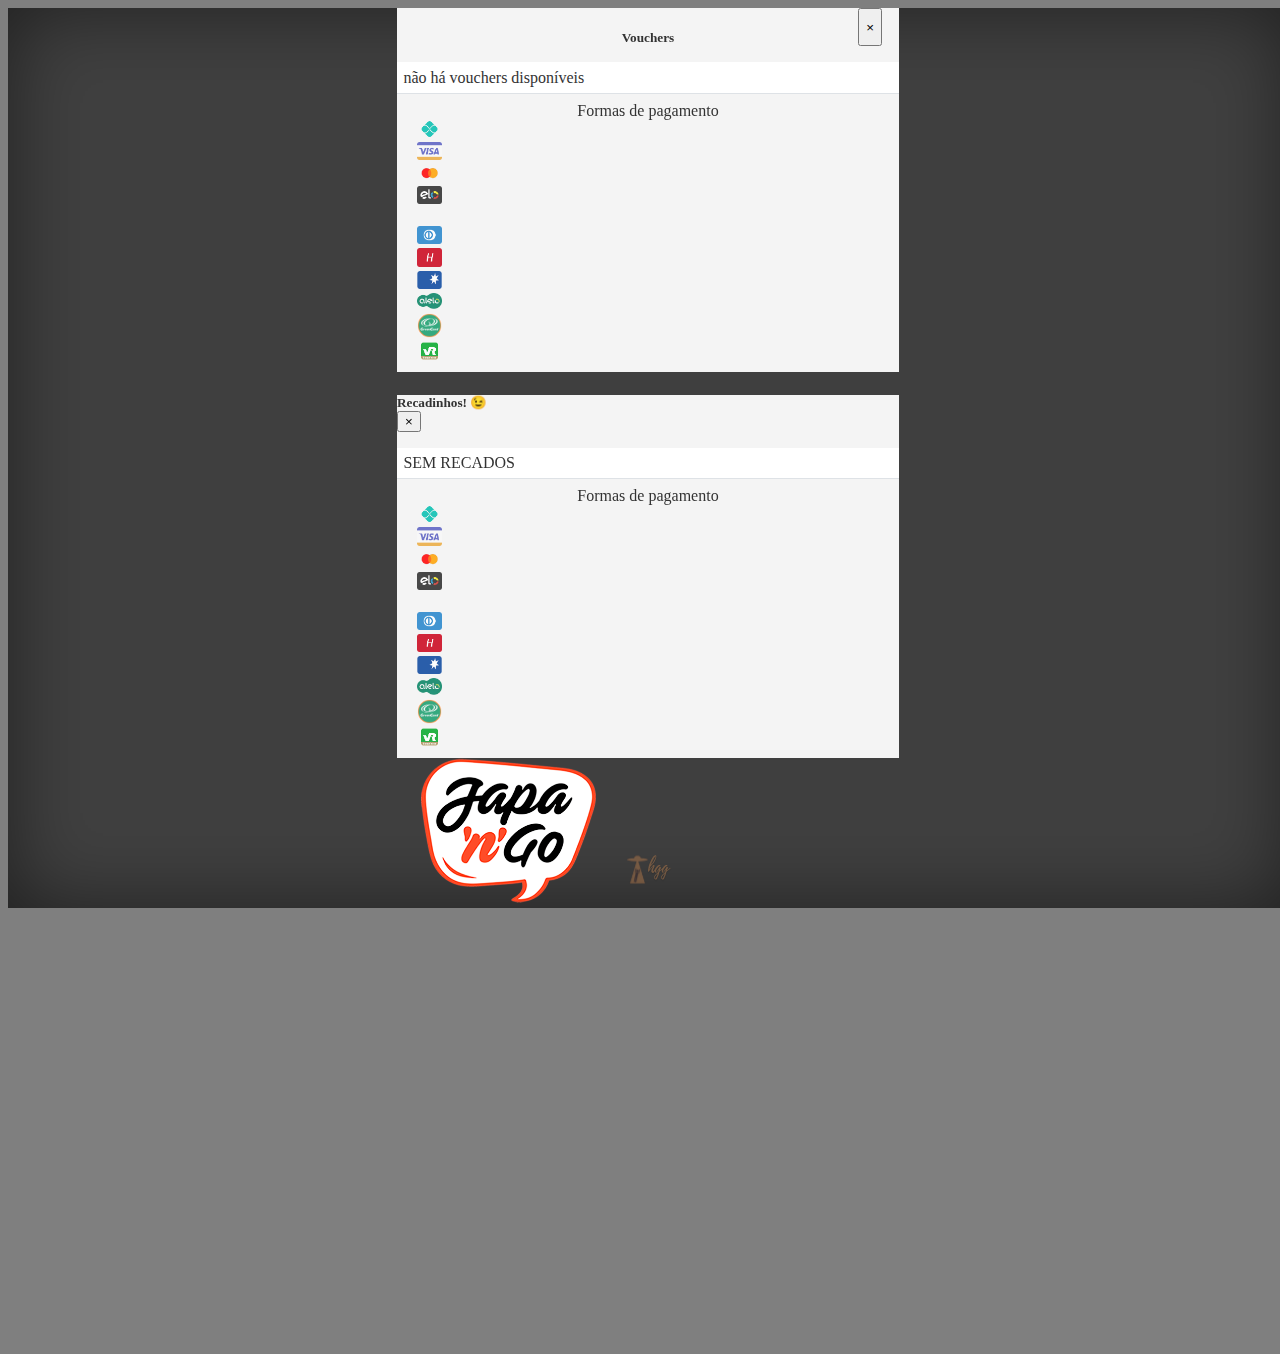
==== index.html @ ccc7361f "volta da folga semanal" ====
<!DOCTYPE html>
<html lang=”pt-br”>

<head>
  <meta http-equiv=”refresh” CONTENT=”2″>
  <meta http-equiv="cache-control" content="no-cache" />
  <meta http-equiv="Pragma" content="no-cache" />
  <meta http-equiv="Expires" content="-1" />
  <!-- Global site tag (gtag.js) - Google Analytics -->
  <script async src="https://www.googletagmanager.com/gtag/js?id=UA-149387326-1"></script>
  <script>
    window.dataLayer = window.dataLayer || [];

    function gtag() {
      dataLayer.push(arguments);
    }
    gtag('js', new Date());
    gtag('config', 'UA-149387326-1');
  </script>
  <title>Japa 'n' Go - Sushi delivery</title>
  <meta property="og:title" content="Japa 'n' Go - Sushi delivery" />
  <meta property="og:image" content="https://japango.com.br/images/icons/JapanGo-marca_preferencial_SEM_FUNDO.png">
  <meta property="og:image:width" content="250" />
  <meta property="og:image:height" content="250" />
  <meta charset="UTF-8">
  <meta name="viewport" content="width=device-width, initial-scale=1.0, maximum-scale=1, user-scalable=0" />
  <meta name="description" content="Delivery de sushi e comida japonesa em São Carlos - SP">
  <meta http-equiv="X-UA-Compatible" content="IE=edge">

  <!--=================================================================================-->
  <link rel="icon" type="image/png" href="images/icons/favicon2.ico" />
  <!--=================================================================================-->
  <link rel="stylesheet" href="https://cdn.jsdelivr.net/npm/bootstrap@4.5.3/dist/css/bootstrap.min.css"
    integrity="sha384-TX8t27EcRE3e/ihU7zmQxVncDAy5uIKz4rEkgIXeMed4M0jlfIDPvg6uqKI2xXr2" crossorigin="anonymous">
  <!--=================================================================================-->
  <link rel="stylesheet" href="https://use.fontawesome.com/releases/v5.15.2/css/all.css"
    integrity="sha384-vSIIfh2YWi9wW0r9iZe7RJPrKwp6bG+s9QZMoITbCckVJqGCCRhc+ccxNcdpHuYu" crossorigin="anonymous">

  <link rel="stylesheet" href="https://cdnjs.cloudflare.com/ajax/libs/animate.css/4.1.1/animate.min.css" />
  <!--=================================================================================-->
  <link href='https://unpkg.com/boxicons@2.0.7/css/boxicons.min.css' rel='stylesheet'>
  <!--=================================================================================-->
  <link rel="stylesheet" type="text/css" href="css/ticket.css">
  <link rel="stylesheet" type="text/css" href="css/style.css">

</head>

<body>

  <video preload="auto" playsinline autoplay muted loop id="myVideo">
    <source src="images/video2.mp4" type="video/mp4">
  </video>

  <body class="text-center d-flex justify-content-center align-items-center">

    <div class="cover-container d-flex h-100 p-3 justify-content-center align-items-center">

      <button type="button" class="btn-circle-left" data-toggle="modal" data-target="#offerModal"><i
          class="fas fa-percentage"></i></button>

      <button type="button" class="btn-circle-right" data-toggle="modal" data-target="#messageModal"><i
          class="fas fa-bell"></i></button>


      <div class="modal fade" id="offerModal" tabindex="-1" aria-labelledby="offerModal" aria-hidden="true">
        <div class="modal-dialog modal-dialog-centered modal-dialog-scrollable">
          <div class="modal-content">
            <div class="modal-header ">
              <h5 class="modal-title">Vouchers</h5>
              <!-- <img src="images/JapanGo marca_mono pb_sem are.png" height="50px" alt=""> -->
              <button type="button" class="close" data-dismiss="modal" aria-label="Close">
                <span aria-hidden="true">&times;</span>
              </button>
            </div>

            <ul class="modal-body">
              <li class="d-flex justify-content-center align-items-center text-uppercase text-black-50 lead p-4">
                não há vouchers disponíveis
              </li>








              <!-- <li>
                <div class="voucher-group">                 

                  <div class="voucher">                    
                    <div class="voucher-head">
                      <img
                        src="https://www.clipartmax.com/png/full/67-676531_free-delivery-medicine-home-delivery-icon.png"
                        alt="">
                    </div>
                    <div class="voucher-body">
                      <p>Pedindo acima de R$150,00 tem entrega grátis!</p>
                    </div>
                    <div class="voucher-footer">                 
                      <span data-voucher="tax" class="voucher-code">Resgatar</span>
                    </div>
                  </div>                  

                  <div class="voucher">
                    <div class="voucher-head">
                      <img src="https://logodownload.org/wp-content/uploads/2014/04/coca-cola-logo-1.png" alt="">
                    </div>
                    <div class="voucher-body">
                      <p>Pague com PIX ou Dinheiro e ganhe uma Coca lata!</p>
                    </div>
                    <div class="voucher-footer">
                      <span data-voucher="pix" class="voucher-code">Resgatar</span>
                    </div>
                  </div> 

                   <div class="voucher">
                    <div class="voucher-head">
                      <a href="https://g.page/r/CRwuY9VkwXxDEAg/review" target="_blank">
                      <img
                        src="https://upload.wikimedia.org/wikipedia/commons/thumb/5/53/Google_%22G%22_Logo.svg/1200px-Google_%22G%22_Logo.svg.png"
                        alt="">
                      </a>
                    </div>
                    <div class="voucher-body">
                      <p>Deu aquela força pra gente no google?</p>
                    </div>
                    <div class="voucher-footer">
                      <a data-voucher="google" class="voucher-code">Resgatar</a>
                    </div>
                  </div>

                  <div class="voucher">
                    <div class="voucher-head">
                      <img src="images\icons\ifood_red.png" alt="">
                    </div>
                    <div class="voucher-body">
                      <p>Fez uma avaliação top no ifood?</p>
                    </div>
                    <div class="voucher-footer">
                      <a data-voucher="ifood" class="voucher-code">Resgatar</a>
                    </div>
                  </div> 
                  
                 
                </div>
              </li>  -->



              <!-- <li class="expired">
                <div class="offer">
                  <div class="real">10</div>
                  <div>off</div>
                </div>
                <div class="message">
                  <div>
                    <p>R$10,00 de desconto</p>
                    <p>Apenas pedidos online.</p>
                    <p>Limite de 30 cupons disponíveis.</p>
                    <p>Pedido mínimo de R$50,00.</p>
                    <p>Válido de 22/04 a 30/04.</p>
                  </div>
                </div>

                <div class="cupom">
                  <div>
                    <a href="https://www.goomer.app/japango?cupom=T86AW">T86AW
                      <div class="circle-bd-1"></div>
                      <div class="circle-bd-1-back"></div>
                      <div class="circle-bd-2"></div>
                      <div class="circle-bd-2-back"></div>
                    </a>
                  </div>


                </div>
                <div class="expired">EXPIRADO</div>
              </li> -->
            </ul>

            <div class="modal-subheader">
              <div>Formas de pagamento</div>
              <div class="d-flex justify-content-center mb-1">
                <div class="pgto-img">
                  <img src="images/payments/pix.png" alt="">
                </div>
                <div class="pgto-img">
                  <img src="images/payments/visa.png" alt="">
                </div>
                <div class="pgto-img">
                  <img src="images/payments/master.png" alt="">
                </div>
                <div class="pgto-img">
                  <img src="images/payments/elo.png" alt="">
                </div>
                <div class="pgto-img">
                  <img src="images/payments/amex.png" alt="">
                </div>
                <div class="pgto-img">
                  <img src="images/payments/dinners.png" alt="">
                </div>
                <div class="pgto-img">
                  <img src="images/payments/hiper.png" alt="">
                </div>
                <div class="pgto-img">
                  <img src="images/payments/sodexo.png" alt="">
                </div>
                <div class="pgto-img">
                  <img src="images/payments/alelo.png" alt="">
                </div>
                <div class="pgto-img">
                  <img src="images/payments/greenCardRedondo.png" alt="">
                </div>
                <div class="pgto-img">
                  <img src="images/payments/vr.png" alt="">
                </div>
              </div>

            </div>

          </div>
        </div>
      </div>

      <div class="modal fade" id="messageModal" tabindex="-1" aria-labelledby="messageModal" aria-hidden="true">
        <div class="modal-dialog modal-dialog-centered modal-dialog-scrollable">
          <div class="modal-content">
            <div class="modal-header">
              <h5 class="modal-title">Recadinhos! 😉</h5>
              <button type="button" class="close" data-dismiss="modal" aria-label="Close">
                <span aria-hidden="true">&times;</span>
              </button>
            </div>

            <ul class="modal-body">


              <li class="d-flex justify-content-center align-items-center text-uppercase text-black-50 lead p-4">
                SEM RECADOS
              </li> 
              

            
              <!-- <li class="">
                <div class="date d-flex justify-content-center align-items-center">
                  <div class="d-flex justify-content-center align-items-center">
                    <small>Ter</small>
                    <span>31/05</span>
                  </div>
                </div>
                <div class="message">
                  <div class="pr-0 pr-sm-5">                    
                    <span>Descanso semanal!</span><br>
                    <span>
                      Nesta terça-feira não abriremos para realizar o descanso semanal conjunto de toda a nossa equipe.              
                    </span>                   
                  </div>
                </div>
              </li> -->

              <!-- <li class="">
                <div class="date d-flex justify-content-center align-items-center">
                  <div class="d-flex justify-content-center align-items-center">
                    <small>Qua</small>
                    <span>19/05</span>
                  </div>
                </div>
                <div class="message">
                  <div class="pr-2">
                    
                    <span>Mais opções de pagamento</span><br>
                    <span>
                      Agora ao finalizar seu pedido é possível escolher a opção de pagamento via <kbd>PIX</kbd>.
                    </span>
                  </div>
                </div>
              </li> -->

            </ul>
            <div class="modal-subheader">
              <div>Formas de pagamento</div>
              <div class="d-flex justify-content-center mb-1">
                <div class="pgto-img">
                  <img src="images/payments/pix.png" alt="">
                </div>
                <div class="pgto-img">
                  <img src="images/payments/visa.png" alt="">
                </div>
                <div class="pgto-img">
                  <img src="images/payments/master.png" alt="">
                </div>
                <div class="pgto-img">
                  <img src="images/payments/elo.png" alt="">
                </div>
                <div class="pgto-img">
                  <img src="images/payments/amex.png" alt="">
                </div>
                <div class="pgto-img">
                  <img src="images/payments/dinners.png" alt="">
                </div>
                <div class="pgto-img">
                  <img src="images/payments/hiper.png" alt="">
                </div>
                <div class="pgto-img">
                  <img src="images/payments/sodexo.png" alt="">
                </div>
                <div class="pgto-img">
                  <img src="images/payments/alelo.png" alt="">
                </div>
                <div class="pgto-img">
                  <img src="images/payments/greenCardRedondo.png" alt="">
                </div>
                <div class="pgto-img">
                  <img src="images/payments/vr.png" alt="">
                </div>
              </div>
            </div>

          </div>
        </div>
      </div>


      <main role="main" class="inner cover mt-4">
        <div class="container">
          <div class="row">
            <div class="col">
              <div class="logo">

               <img src="images/icons/JapanGo-marca_preferencial_SEM_FUNDO.png" alt="">
                <!-- <img src="images\JapanGo marca_mono pb_sem are.png" style="filter: invert(100)" alt=""> -->
              
              </div>

          

              
              <h1 class="cover-heading my-1 my-md-2">Seu Japa em 2 palitos!</h1>
             
              <div class="divsocial-land container mt-4">
                <div class="row">
                  <div class="col d-flex justify-content-center align-items-center">
                    <a href="https://www.facebook.com/japangobr" target="_blank" class="social mx-2">
                      <i class="fab fa-facebook-f"></i>
                    </a>
                    <a href="https://www.instagram.com/japa.n.go/" target="_blank" class="social mx-2">
                      <i class="fab fa-instagram"></i>
                    </a>
                    <a href="https://web.whatsapp.com/send?phone=551634112003" target="_blank" class="social mx-2">
                      <i class="fab fa-whatsapp"></i>
                    </a>
                    <!-- <a href="tel:+551634112003" class="social mx-2">
                      <i class="fas fa-phone-alt"></i>
                    </a> -->
                    <a href="https://g.page/japangobr?share" target="_blank" class="social mx-2">
                      <i class="fas fa-map-marked-alt"></i>
                    </a>
                  </div>
                </div>
              </div>
              <p class="call my-1 my-md-4">


              </p>
            </div>
          </div>
        </div>

        <!-- <div class="order container">
          <div class="row mt-4 mb-2 mt-md-4">

            <div class="col-12 col-lg-6">
              <p class="lead mb-2">
                <a id="drive_thru" href="https://japango.goomer.app/menu" class="btn btn-lg btn-goomer" target="_blank">
                <a id="drive_thru" href="https://japango.goomer.app/?cupom=" class="btn btn-lg btn-goomer" target="_blank">
                  <span>RETIRADA</span>

                  <span class="emot-2">😷</span>
                  <span class="placa">Até 20h!</span> 

       

                  <span class="offer">
                    <svg style="filter: grayscale(0);">
                      <ellipse cx="25" cy="25" rx="20" ry="20"></ellipse>
                      <text x="11" y="25" fill="#fff">10%</text>
                      <text class="off" x="16" y="38" fill="#fff">off</text>
                    </svg>
                  </span>

                </a>
              </p>
            </div>

            <div class="col-12 col-lg-6">
              <p class="lead mb-2">
                <a href="https://japango.goomer.app/menu" class="btn btn-lg btn-delivery" target="_blank">
                <a href="https://japango.goomer.app/?cupom=" class="btn btn-lg btn-delivery" target="_blank">
                  <span>DELIVERY</span>


                  <span class="emot-4">😍</span> 


                  <span class="offer">
                    <svg>
                      <ellipse cx="25" cy="25" rx="20" ry="20"></ellipse>
                      <text x="14" y="25" fill="#fff">5%</text>
                      <text class="off" x="16" y="38" fill="#fff">off</text>
                    </svg>
                  </span>

                </a>
              </p>
            </div>
          </div>
        </div> -->


        <div class="order container">
          <div class="row mt-3 mb-2 mt-md-4">


            <div class="col-12">
              <p class="lead mb-2">
                <a href="https://japango.goomer.app/" class="btn btn-lg btn-pedir" target="_blank">
                  <span style="font-size: 1.5rem; line-height: 20px; text-transform: uppercase;">Faça seu pedido</span>    
                  
                  <!-- <span class="offer">
                    <svg>
                      <ellipse cx="25" cy="25" rx="20" ry="20"></ellipse>
                      <text x="11" y="26" fill="#fff">15%</text>
                      <text class="off" x="16" y="38" fill="#fff">off</text>
                    </svg>
                  </span> -->

                </a>
              </p>
            </div>

          </div>
        </div>

        <div class="divsocial container mt-5 mt-md-5">
          <div class="row">
            <div class="col d-flex justify-content-center align-items-center">
              <a href="https://www.facebook.com/japangobr" target="_blank" class="social mx-2">
                <i class="fab fa-facebook-f"></i>
              </a>
              <a href="https://www.instagram.com/japa.n.go/" target="_blank" class="social mx-2">
                <i class="fab fa-instagram"></i>
              </a>
              <a href="https://web.whatsapp.com/send?phone=551634112003" target="_blank" class="social mx-2">
                <i class="fab fa-whatsapp"></i>
              </a>
              <!-- <a href="tel:+551634112003" class="social mx-2">
                      <i class="fas fa-phone-alt"></i>
                    </a> -->
              <a href="https://goo.gl/maps/a7NxKZMWSFyFzVgR7"
                target="_blank" class="social mx-2">
                <i class="fas fa-map-marked-alt"></i>
              </a>
            </div>
          </div>
        </div>
      </main>
    </div>
    <footer>
      <div>
        <img src="images/icons/sign.png" alt="">
        <span>hgg</span>
      </div>
    </footer>
    <!--===============================================================================================-->
    <script src="https://code.jquery.com/jquery-3.5.1.slim.min.js"
      integrity="sha384-DfXdz2htPH0lsSSs5nCTpuj/zy4C+OGpamoFVy38MVBnE+IbbVYUew+OrCXaRkfj" crossorigin="anonymous">
    </script>
    <script src="https://cdn.jsdelivr.net/npm/popper.js@1.16.1/dist/umd/popper.min.js"
      integrity="sha384-9/reFTGAW83EW2RDu2S0VKaIzap3H66lZH81PoYlFhbGU+6BZp6G7niu735Sk7lN" crossorigin="anonymous">
    </script>
    <script src="https://cdn.jsdelivr.net/npm/bootstrap@4.5.3/dist/js/bootstrap.min.js"
      integrity="sha384-w1Q4orYjBQndcko6MimVbzY0tgp4pWB4lZ7lr30WKz0vr/aWKhXdBNmNb5D92v7s" crossorigin="anonymous">
    </script>
    <script src="js/script.js"></script>
    
    <!-- <script type="text/javascript">
      $(window).on('load', function () {
        $('#messageModal').modal('show');
        TimeOfDaySiteChange();
      });
    </script> -->

  </body>

</html>
---- css/ticket.css ----
.ticket-box {
  width: 100%;
  display: flex;
  justify-content: center;
  align-items: center;
  height: 60px;
  flex-wrap: wrap;
  margin-bottom: -8px;
}

.ticket {
  font-family: Arial, Helvetica, sans-serif;
  font-size: 13px;
  font-weight: bold;
  position: relative !important;
  background: rgb(97, 97, 97);
  padding: 7px 3px;
  margin: 0 5px 5px 0;

}

.ticket:hover {
  background: #f77d19;
}

.ticket:after {
  content: "";
  position: absolute !important;
  z-index: 100;
  top: 0;
  left: 0;
  border-right: #fff 7px solid;
  border-bottom: #fff 7px solid;
  -moz-border-radius: 0 0 20px 0;
  -webkit-border-radius: 0 0 20px 0;
  border-radius: 0 0 20px 0;
}

.ticket:before {
  content: "";
  position: absolute !important;
  z-index: 100;
  top: 0;
  right: 0;
  border-left: #fff 7px solid;
  border-bottom: #fff 7px solid;
  -moz-border-radius: 0 0 0 20px;
  -webkit-border-radius: 0 0 0 20px;
  border-radius: 0 0 0 20px;
}

.ticket a {
  outline: 1px rgba(255,255,255,0.5) dashed;
  border: 1px rgba(0,0,0,0.3) dashed;
  padding: 4px 10px 4px 20px;
  text-decoration: none;
  color: rgba(255,255,255,0.8);
  white-space: nowrap;
}


.ticket a:after {
  content: "";
  position: absolute !important;
  z-index: 100;
  bottom: 0;
  left: 0;
  border-right: #fff 7px solid;
  border-top: #fff 7px solid;
  -moz-border-radius: 0 20px 0 0;
  -webkit-border-radius: 0 20px 0 0;
  border-radius: 0 20px 0 0;
}

.ticket a:before {
  content: "";
  position: absolute !important;
  z-index: 1000;
  bottom: 0;
  right: 0;
  border-left: #fff 7px solid;
  border-top: #fff 7px solid;
  -moz-border-radius: 20px 0 0 0;
  -webkit-border-radius: 20px 0 0 0;
  border-radius: 20px 0 0 0;
}

.ticket .circle {
  position: absolute !important;
  z-index: 100;
  border: 5px #fff solid;
  -moz-border-radius: 10px;
  -webkit-border-radius: 10px;
  border-radius: 10px;
  margin-top: -5px;
  width: 0;
  height: 0;
  top: 50%;
  left: 8px;
  -moz-box-shadow: 0 -1px 0 rgba(0,0,0,0.5),
      0 1px 0 rgba(255,255,255,0.3);
  -webkit-box-shadow: 0 -1px 0 rgba(0,0,0,0.5),
      0 1px 0 rgba(255,255,255,0.3);
  box-shadow: 0 -1px 0 rgba(0,0,0,0.5),
      0 1px 0 rgba(255,255,255,0.3);
}
---- css/style.css ----
/*//////////////////////////////////////////////////////////////////
[ FONT ]*/
@import url("https://use.typekit.net/alv7qek.css");
@import url("https://fonts.googleapis.com/css2?family=Architects+Daughter&display=swap");

@font-face {
  font-family: Montserrat-Regular;
  src: url("../fonts/Montserrat/Montserrat-Regular.ttf");
}

@font-face {
  font-family: Montserrat-SemiBold;
  src: url("../fonts/Montserrat/Montserrat-SemiBold.ttf");
}

@font-face {
  font-family: Playlist Script;
  src: url("../fonts/Playlist/Playlist Script.otf");
}
@import url("https://fonts.googleapis.com/css2?family=Rajdhani&display=swap");

/*//////////////////////////////////////////////////////////////////
[ VIDEO ]*/

#myVideo {
  position: fixed;
  left: 50%;
  top: 50%;
  transform: translate(-50%, -50%);
  object-fit: cover;
  width: 100vw;
  height: 100vh;
  z-index: -1;
}

video::-internal-media-controls-download-button {
  display: none;
}

video::-webkit-media-controls-enclosure {
  overflow: hidden;
}

video::-webkit-media-controls-panel {
  width: calc(100% + 30px); /* Adjust as needed */
}

@media only screen {
  .avia_playpause_icon {
    display: none !important;
  }
}

a,
a:focus,
a:hover {
  color: #fff;
}

a.disabled {
  pointer-events: none;
  cursor: default;
  filter: grayscale(2) opacity(1) brightness(1);
  border: solid 2px rgba(255, 255, 255, 0.3);
}

a.disabled svg ellipse {
  stroke: #000 !important;
}

/* Custom default button */
.btn-secondary,
.btn-secondary:hover,
.btn-secondary:focus {
  color: #333;
  text-shadow: none; /* Prevent inheritance from `body` */
  background-color: #fff;
  border: 0.05rem solid #fff;
}

/*
 * Base structure
 */

html,
body {
  height: 100vh;
  width: 100vw;
  background-color: rgba(0, 0, 0, 0.5);
  overflow: hidden;
}

body {
  display: -ms-flexbox;
  display: -webkit-box;
  display: flex;
  -ms-flex-pack: center;
  -webkit-box-pack: center;
  justify-content: center;
  color: #fff;
  text-shadow: 0 0.05rem 0.1rem rgba(0, 0, 0, 0.5);
  box-shadow: inset 0 0 5rem rgba(0, 0, 0, 0.5);
}

body .sqs-video-icon {
  display: none;
}

.cover-container {
  max-width: 42em;
}

.box-ticket {
  width: 100%;
  padding: 0;
  margin: 0;
  display: flex;
}
.box-ticket svg {
  margin: 0 auto;
  width: 40%;
}
.box-ticket svg polygon {
  fill: #ffffff;
}
.box-ticket svg text:first-of-type {
  font-size: 8rem;
  font-family: "Courier New", Courier, monospace;
  letter-spacing: -10px;
}
.box-ticket svg text:last-of-type {
  font-size: 5rem;
  font-family: "Courier New", Courier, monospace;
  letter-spacing: -10px;
}

/*
 * Header
 */
.masthead {
  margin-bottom: 2rem;
}

.masthead-brand {
  margin-bottom: 0;
}

.nav-masthead .nav-link {
  padding: 0.25rem 0;
  font-weight: 700;
  color: rgba(255, 255, 255, 0.5);
  background-color: transparent;
  border-bottom: 0.25rem solid transparent;
}

.nav-masthead .nav-link:hover,
.nav-masthead .nav-link:focus {
  border-bottom-color: rgba(255, 255, 255, 0.75);
  color: rgba(255, 255, 255, 0.75);
}

.nav-masthead .nav-link + .nav-link {
  margin-left: 1rem;
}

.nav-masthead .active {
  color: #fff;
  border-bottom-color: #fff;
}

@media (min-width: 48em) {
  .masthead-brand {
    float: left;
  }
  .nav-masthead {
    float: right;
  }
}

.inner img {
  width: 175px;
  user-select: none;
}

@media (max-width: 750px) {
  .inner img {
    width: 100px;
  }
}
/*
 * Cover
 */
.cover {
  padding: 0 1.5rem;
  -webkit-transform: scale(0.85);
  -o-transform: scale(0.85);
  transform: scale(0.85);
}
.cover .btn-lg {
  padding: 0.75rem 1.25rem;
 
}

.cover-container {
  position: relative;
  max-height: 70vh;
  /* background-color: rgba(0, 0, 0, 0.1);
  border-radius: 25px;
  border: rgba(255, 255, 255, 0.1) solid 1px; */
}

.btn-circle-left {
  position: absolute;
  display: flex;
  justify-content: center;
  align-items: center;
  top: -10%;
  left: 15%;
  width: 50px;
  height: 50px;
  padding: 10px 16px;
  line-height: 1.33;
  border-radius: 25px;
  background-color: transparent;
  color: rgba(255, 255, 255, 0.75);
  /* border: solid 2px rgba(255, 255, 255, 0.3); */
  transition: 0.2s;
  text-shadow: none;
  z-index: 10;
  font-size: 1.3rem;
  text-decoration: none !important;
  border: none;
}

.btn-circle-left:focus {
  outline: none;
}

.btn-circle-left:hover {
  background-color: rgba(255, 255, 255, 0.15);
  color: #fff;
}

.btn-circle-right {
  position: absolute;
  display: flex;
  justify-content: center;
  align-items: center;
  top: -10%;
  right: 15%;
  width: 50px;
  height: 50px;
  padding: 10px 16px;
  line-height: 1.33;
  border-radius: 25px;
  background-color: transparent;
  color: rgba(255, 255, 255, 0.75);
  /* border: solid 2px rgba(255, 255, 255, 0.3); */
  transition: 0.2s;
  text-shadow: none;
  z-index: 10;
  font-size: 1.3rem;
  text-decoration: none !important;
  border: none;
}

.btn-circle-right:focus {
  outline: none;
}

.btn-circle-right:hover {
  background-color: rgba(255, 255, 255, 0.15);
  color: #fff;
}

/* .modal-dialog{
  max-width: min-content;
} */

.modal-body {
  background-color: #f4f4f4;
}

.voucher-group {
  display: flex;
  justify-content: space-evenly;
  align-items: stretch;
  flex-wrap: wrap;
  width: 100%;
  padding: 0.5rem;
  gap: 7px;
}
.voucher-group > * {
  flex: 0 1;
  min-width: 115px;
}
.voucher {
  display: flex;
  flex-direction: column;
  border: solid 1px #9b9b9b;
  border-radius: 6px;
  background-color: rgb(255, 255, 255);
}

/* .voucher:not(:last-child) {
  border-right: none;
} */

.voucher-head {
  border-radius: 6px;
  /* background-color: rgb(255, 30, 48); */
  border-bottom: 1px dashed #9b9b9b;
  display: flex;
  align-items: center;
  justify-content: center;
  position: relative;
  height: 50px;
}
.voucher-head::before,
.voucher-head::after {
  background: #fff;
  border: 1px solid #b5b7b9;
  border-bottom-color: rgb(181, 183, 185);
  border-bottom-style: solid;
  border-bottom-width: 1px;
  border-bottom: 0;
  border-top-left-radius: 6px;
  border-top-right-radius: 6px;
  content: "";
  display: block;
  height: 6px;
  position: absolute;
  width: 12px;
  z-index: 1;
}
.voucher-head::before {
  left: -4px;
  bottom: -3px;
  transform: rotate(90deg);
}
.voucher-head::after {
  right: -4px;
  bottom: -3px;
  transform: rotate(-90deg);
}

.voucher-head img {
  max-height: 40px;
  max-width: 50px;
}

.voucher-body {
  padding: 8px;
  margin-bottom: auto !important;
}
.voucher-body p {
  -webkit-box-orient: vertical;
  color: #636f7a;
  display: -webkit-box;
  font-size: 14px;
  font-style: normal !important;
  height: 80px;
  -webkit-line-clamp: 4;
  line-height: 20px;
  overflow: hidden;
}

.voucher-footer {
  padding: 0px 0px 8px 0;
  display: flex;
  align-items: center;
  justify-content: center;
}
.voucher-footer a {
  background-color: #b9b9b9;
  border: 1px solid #949494;
  border-radius: 8px;
  color: #444;
  display: block;
  font-size: 14px;
  font-weight: 700;
  width: 80%;
  height: 40px;
  line-height: 30px;
  padding: 4px;
  position: relative;
  text-decoration: none;
  text-transform: uppercase;
  transition: all ease 0.1s;
}
.voucher-footer a {
  background: #ffcc00;
  border: 1px solid #dbaf00;
  color: #333;
}

.voucher-footer a:hover {
  background: #ffcc00;
  border-style: solid;
  border-color: #dbaf00;
  color: #222;
}

.voucher-footer a:active {
  background: #fff;
  border: 1px dashed #333;
  color: #333;
}

.voucher-footer a:hover::after {
  background: linear-gradient(to bottom left, #fff 50%, rgba(0, 0, 0, 0.2) 0);
  background-origin: padding-box;
  background-origin: border-box;
  border-bottom-left-radius: 6px;
  border-right: 1px dashed #333;
  border-top: 1px dashed #333;
  border-top-right-radius: 6px;
  content: "";
  display: block;
  height: 12px;
  position: absolute;
  right: -1px;
  top: -1px;
  width: 12px;
}
/* .voucher-footer a:active::after {
  display: none;
} */

#offerModal .modal-header {
  position: relative;
  display: flex;
  justify-content: center;
}

#offerModal .modal-header button {
  position: absolute;
  top: 0;
  bottom: 0;
  right: 17px;
}

#offerModal .modal-body {
  padding-bottom: 0;
  margin-bottom: 0;
  overflow-x: hidden;
}
#offerModal .modal-body ul {
  padding: 0 !important;
  margin: 0 !important;
}
#offerModal .modal-body li {
  display: flex;
  justify-content: start;
  align-items: stretch;
  margin: 0rem 0rem !important;
  background-color: #fff;
  transition: all ease 0.3s;
}
#offerModal .modal-body li.no-voucher {
  font-size: 1rem;
  padding: 1rem !important;
  font-style: italic;
}

#offerModal .modal-body li.expired {
  border: solid 1px #a2a2a2;
}
#offerModal .modal-body li.expired .cupom div a::before {
  border-color: #a2a2a2;
}

#offerModal .modal-body li:hover .cupom {
  background-color: #222;
  cursor: pointer;
}
#offerModal .modal-body li:hover .cupom a {
  color: #fff;
}
#offerModal .modal-body li.expired:hover .cupom {
  background-color: #fff;
  cursor: pointer;
}
#offerModal .modal-body li.expired:hover .cupom a {
  color: rgb(196, 80, 80);
}

#offerModal .modal-body li .offer {
  display: flex;
  justify-content: center;
  align-items: center;
  flex-basis: 15%;
  background-color: #333;
  height: auto;
  flex-direction: column;
  color: #fff;
  line-height: 20px;
  min-width: 60px;
}

#offerModal .modal-body li.expired .offer {
  display: flex;
  justify-content: center;
  align-items: center;
  flex-basis: 15%;
  background-color: #a1a1a1;
  height: auto;
  flex-direction: column;
  color: #fff;
  line-height: 20px;
  min-width: 60px;
  font-family: vinyl, sans-serif;
}

#offerModal .modal-body li .offer :is(div.real, div.percentual) {
  font-size: 1.8rem;
  font-style: italic;
}
#offerModal .modal-body li.expired .offer :is(div.real, div.percentual) {
  text-shadow: none;
}

#offerModal .modal-body li .offer div.real::before {
  content: "R$";
  font-size: 0.6rem;
  vertical-align: super;
}
#offerModal .modal-body li .offer div.real::after {
  content: ",00";
  font-size: 0.7rem;
}
#offerModal .modal-body li .offer div.percentual::after {
  content: "%";
  font-size: 0.9rem;
}

#offerModal .modal-body li .offer div:last-of-type {
  font-size: 1.1rem;
  font-style: italic;
  padding: 0;
  margin: 2px 0px;
  line-height: 12px;
}
#offerModal .modal-body li.expired .offer div:last-of-type {
  text-shadow: none;
}

#offerModal .modal-body li .message {
  display: flex;
  align-items: center;
  flex-grow: 1;
  padding: 5px 7px;
}

#offerModal .modal-body p {
  padding: 0 !important;
  margin: 0 !important;
  flex-grow: 1;
  font-size: 0.85rem;
  font-style: italic;
  color: #000;
}

#offerModal .modal-body li .message div p:first-of-type {
  font-weight: bold;
  font-size: 1rem;
}

#offerModal .modal-body li .cupom {
  display: flex;
  justify-content: center;
  align-items: center;
  flex-basis: 30%;
  background-color: #fff;
  transition: all ease 0.5s;
}
#offerModal .modal-body li .cupom a::before {
  content: "";
  position: absolute;
  height: 100%;
  left: -4px;
  border-left: dashed 3px #222;
}

#offerModal .modal-body li.expired .cupom div a {
  color: #858585;
}

#offerModal .modal-body li .cupom div {
  display: flex;
  justify-content: center;
  align-items: center;
  font-size: 1.7rem;
  font-weight: bold;
  user-select: all;
  transition: all ease 0.2s;
  height: 100%;
  width: 100%;
}
#offerModal .modal-body li .cupom div a {
  display: flex;
  justify-content: center;
  align-items: center;
  color: #222;
  /* text-shadow: 2px 2px 2px #444; */
  vertical-align: middle;
  text-decoration: none;
  padding: 7.5px;
  width: 100%;
  height: 100%;
  position: relative !important;
  /* background-color: #444; */
  letter-spacing: 2px;
}

.circle-bd-1,
.circle-bd-2 {
  position: absolute;
  left: -50.5%;
  background-color: #f4f4f4;
  z-index: 10 !important;
}
.circle-bd-1 {
  top: -2px;
  clip-path: circle(13px at top);
  -webkit-clip-path: circle(13px at top);
}
.circle-bd-2 {
  bottom: -2px;
  clip-path: circle(13px at bottom);
  -webkit-clip-path: circle(13px at bottom);
}

.circle-bd-1-back,
.circle-bd-2-back {
  left: -50.5%;
  position: absolute;
  background-color: #a2a2a2;
  z-index: 9 !important;
}

.circle-bd-1-back {
  top: -1px;
  clip-path: circle(14px at top);
  -webkit-clip-path: circle(14px at top);
}
.circle-bd-2-back {
  bottom: -1px;
  clip-path: circle(14px at bottom);
  -webkit-clip-path: circle(14px at bottom);
}

#offerModal .modal-body li.expired .cupom div a {
  pointer-events: none;
}

#offerModal .modal-body li {
  position: relative;
}

#offerModal .modal-body li > .expired {
  position: absolute;
  right: -25px;
  top: 16px;
  width: 100px;
  font-size: 0.8rem;
  text-align: center;
  align-self: center;
  background-color: #ffcc00;
  color: #222;
  font-weight: bold;
  border-top: dashed 2px #111;
  border-bottom: dashed 2px #000;
  line-height: 18px;
  /* -webkit-clip-path: polygon(75% 0%, 100% 100%, 75% 100%, 0% 100%, 20% 0%); */
  clip-path: polygon(75% 0%, 97% 100%, 75% 100%, 0% 100%, 22% 0%);
  transform: rotate(45deg);
  -webkit-transform: rotate(45deg);
  -o-transform: rotate(45deg);
}

@media only screen and (max-width: 812px) and (orientation: portrait) {
  #offerModal .offer {
    min-width: 12% !important;
    max-width: 12% !important;
    writing-mode: vertical-lr !important;
    text-orientation: sideways-right !important;
    transform: rotatez(180deg) !important;
    -webkit-transform: rotatez(180deg) !important;
    -o-transform: rotatez(180deg) !important;
    border-right: none !important;
  }
  #offerModal .modal-body li .offer div.real::before {
    content: "R$";
    font-size: 1rem;
    vertical-align: top;
  }
  #offerModal .modal-body li .offer div.real::after {
    content: ",00";
    font-size: 1rem;
  }
  #offerModal .modal-body li .offer div.percentual::after {
    content: "%";
    font-size: 1rem;
  }
  #offerModal .offer div {
    transform: scale(1) !important;
  }
  #offerModal .offer div:last-of-type {
    display: none !important;
  }

  #offerModal .message {
    padding: 3px 0px 3px 5px !important;
    text-align: left !important;
    flex-grow: 1 !important;
  }
  #offerModal .message div p {
    font-size: 1em !important;
  }

  #offerModal .cupom {
    flex-basis: 30% !important;
    padding: 0 !important;
  }
  #offerModal .cupom div {
    /* writing-mode: vertical-rl !important;
    text-orientation: upright !important; */
    font-size: 1.1rem !important;
    max-height: 100%;
    max-width: 100%;
  }
  #offerModal .cupom div a {
    min-height: 100% !important;
    padding: 0;
  }

  #offerModal .modal-body li .message div p {
    font-size: 0.9rem;
    color: #000;
  }

  #offerModal .modal-body li .message div p:first-of-type {
    font-weight: bold;
    font-size: 0.8rem;
    color: #000;
    text-decoration: underline;
  }
}

@media only screen and (max-width: 355px) and (orientation: portrait) {
  #offerModal .message div p {
    font-size: 0.9em !important;
  }
}

.modal .modal-title,
.modal .modal-body {
  color: #333 !important;
  text-shadow: none;
  padding: 0;
  user-select: none;
  margin-bottom: 0;
}

.modal-content {
  background-color: #f4f4f4;
}

.modal .modal-header,
.modal .modal-subheader {
  color: #333 !important;
  text-shadow: none;
  user-select: none;
}
.modal .modal-subheader {
  text-align: center;
  padding: 0.5rem 1rem;
  border-top: 1px solid #dee2e6;
}
.modal .modal-subheader .pgto-img {
  width: 25px;
  margin: 0 0.25rem;
  transition: 0.3s;
}
.modal .modal-subheader .pgto-img img {
  width: 100%;
  filter: grayscale(0) opacity(0.85);
}

.modal .modal-body li {
  display: flex;
  justify-content: start;
  align-items: center;
  padding: 0.4rem;
}

img.msg {
  width: 100%;
  height: 380px;
  object-fit: cover;
  object-position: 0% 56%;
}

.modal .modal-body li:first-of-type .date div {
  background-color: #ff4c28;
}

.modal .modal-body li .date div {
  width: 50px;
  height: 50px;
  border-radius: 50%;
  background-color: #b6b6b6;
  color: #fff;
}

.modal .modal-body li:first-of-type .message {
  opacity: 1;
  display: flex;
  align-items: flex-start;
  vertical-align: text-top;
}

#messageModal .modal .modal-body li .message {
  opacity: 0.6;
}
#messageModal kbd {
  padding: 0 2px;
  font-weight: bold;
}
#messageModal em {
  font-weight: bold;
  color: #dc3545;
}

#offerModal .modal-body li.expired .message {
  opacity: 0.6;
}

#offerModal .modal-body li > div:nth-child(4n) {
  display: none;
}
#offerModal .modal-body li.expired > div:nth-child(4n) {
  display: block;
}

.modal .modal-body .date div {
  font-weight: 600;
  display: flex;
  flex-direction: column;
}
.modal .modal-body .date div * {
  padding: 0 0;
  margin: 0 0;
  line-height: 22px;
  margin-top: -6px;
}

.modal .modal-body .date {
  max-width: 100px;
  min-width: 100px;
}

.modal .modal-body .date svg circle {
  stroke: black;
  stroke-width: 1;
  fill: red;
}

.modal .modal-body .message {
  line-height: 1.1rem;
  text-align: justify;
  line-height: 19px;
}
.modal .modal-body .message span:first-of-type {
  font-weight: 700;
  text-align: left;
}

.modal .modal-body li:nth-of-type(even) {
  background-color: rgb(245, 245, 245);
}

.modal .modal-body li:nth-of-type(odd) {
  background-color: #fff;
}

@media only screen and (max-width: 812px) and (orientation: portrait) {
  .modal .modal-body .date {
    max-width: 60px;
    min-width: 60px;
    justify-content: flex-start !important;
  }
}

a.no-events {
  pointer-events: none;
}

.btn-ifood,
.btn-goomer,
.btn-delivery {
  min-width: 145px;
  max-width: 145px;
  min-height: 56px;
  max-height: 56px;
}

.btn-goomer span:first-child, 
.btn-delivery span:first-child {
  font-size: 1.8rem;
  /* font-size: 16px; */
  line-height: 20px;
}

.btn-ifood {
  background-color: #ea1d2c;
  color: #fff;
  position: relative;
  font-family: vinyl, sans-serif;
  text-shadow: #8a1018 1px 1px 1px;
}

.btn:hover.btn-ifood {
  background-color: #ea1d2c;
  color: #fff;
}

.btn-goomer {
  background-color: #0099a4;
  /* background-color: rgb(194, 194, 194); */
  color: #fff;
  /* color: #353535; */
  position: relative;
  font-family: vinyl, sans-serif;
  text-shadow: #01575e 1px 1px 1px;
  text-shadow: #464646 1px 1px 1px;
  display: inline-flex;
  justify-content: center;
  align-items: center;
  border: solid 1px #616161;
}
.btn:hover.btn-goomer {
  background-color: #0099a4;
  color: #fff;
}

.btn-goomer .offer {
  position: absolute;
  top: -35%;
  right: -12.5%;
  height: 40px;
  width: 40px;
}

.btn-goomer .offer svg {
  position: absolute;
  top: -15%;
  right: 5%;
  height: 50px;
  width: 50px;
  transform: rotate(-20deg);
  -webkit-transform: rotate(-20deg);
  -o-transform: rotate(-20deg);
}

.btn-goomer .offer svg ellipse {
  stroke: #fff;
  stroke-width: 3;
  fill: #017179;
  animation: svg-border 3s linear infinite;
  stroke-dasharray: 3;
  stroke-dashoffset: 0;
}

.btn-goomer .offer svg text,
.btn-delivery .offer svg text {
  font-size: 1.1rem;
  animation: none;
  animation-name: none;
  font-family: vinyl, sans-serif;
  text-shadow: #333 1px 1px !important;
  font-style: italic;
}

.btn-goomer .offer svg text.off,
.btn-delivery .offer svg text.off {
  font-size: .9rem;
  font-style: italic;
}

.btn-delivery {
  background-color: #ea1d2c;
  color: #fff;
  position: relative;
  font-family: vinyl, sans-serif;
  text-shadow: #9c1a00 1px 1px 1px;
  display: inline-flex;
  justify-content: center;
  align-items: center;
}
.btn:hover.btn-delivery {
  background-color: #ea1d2c;
  color: #fff;
}

.btn-delivery .offer {
  position: absolute;
  bottom: -25%;
  right: -17.5%;
  height: 40px;
  width: 40px;
}

.btn-delivery .offer svg {
  position: absolute;
  top: -15%;
  right: 5%;
  height: 50px;
  width: 50px;
  transform: rotate(-20deg);
  -webkit-transform: rotate(-20deg);
  -o-transform: rotate(-20deg);
}

.btn-delivery .offer svg ellipse {
  stroke: #fff;
  stroke-width: 3;
  fill: #923036;
  animation: svg-border 3s linear infinite;
  stroke-dasharray: 3;
  stroke-dashoffset: 0;
}

.btn-pedir {
  min-width: 220px;
  max-width: 220px;
  min-height: 56px;
  max-height: 56px;
}

.btn-pedir {
  background-color: #ea1d2c;
  color: #fff;
  position: relative;
  line-height: 22px;
  font-size: 1.2rem;
  font-family: vinyl, sans-serif;
  text-shadow: #803c2f 1px 1px 1px;
  display: inline-flex;
  justify-content: center;
  align-items: center;
}
.btn:hover.btn-pedir {
  background-color: #ea1d2c;
  color: #fff;
  border: solid 1px rgba(255, 255, 255, 0.5);
}

.btn-pedir .offer {
  position: absolute;
  bottom: -25%;
  right: -12.5%;
  height: 40px;
  width: 40px;
}

.btn-pedir .offer svg {
  position: absolute;
  top: -15%;
  right: 5%;
  height: 50px;
  width: 50px;
  transform: rotate(-20deg);
  -webkit-transform: rotate(-20deg);
  -o-transform: rotate(-20deg);

}

.btn-pedir .offer svg ellipse {
  stroke: #fff;
  stroke-width: 3;
  fill: #923036;
  animation: svg-border 3s linear infinite;
  stroke-dasharray: 3;
  stroke-dashoffset: 0;
}

.btn-pedir .offer svg text {
  font-size: 1.2rem;
  animation: none;
  animation-name: none;
  font-family: vinyl, sans-serif;
  text-shadow: rgb(121, 9, 9) 1px 1px !important;
  font-style: italic;
  letter-spacing: 0px;

}
.btn-pedir .offer svg text.off {
  font-size: 0.9rem;
  font-style: italic;
  letter-spacing: 1px;

}
.btn-pedir .offer svg text.real {
  font-size: 0.6rem;
  font-style: italic;
  letter-spacing: 0px;

}

.btn-ifood span {
  position: absolute;
  display: flex;
  justify-content: center;
  align-items: center;
  bottom: -30%;
  right: -12.5%;
  height: auto;
  width: auto;
}

.btn-ifood span svg {
  position: absolute;
  bottom: -50%;
  right: 0%;
  height: 50px;
  width: 50px;
}

.btn-ifood span svg path {
  fill: #ea1d2c;
}

.btn-ifood span svg ellipse {
  stroke: #ea1d2c;
  stroke-width: 3;
  fill: #fff;
  animation: svg-border 5s linear infinite;
  stroke-dasharray: 0;
  stroke-dashoffset: 0;
}

.btn-ifood span svg text {
  font-size: 0.8rem;
  animation: none;
  animation-name: none;
  font-family: Montserrat-Regular;
}

.emot-1 {
  position: absolute;
  bottom: -22%;
  left: -5%;
  transform: rotate(5deg);
  -webkit-transform: rotate(5deg);
  -o-transform: rotate(5deg);
  font-size: 1.5rem;
}
.emot-2 {
  position: absolute;
  top: -25%;
  left: -7%;
  transform: rotate(-10deg);
  -webkit-transform: rotate(-10deg);
  -o-transform: rotate(-10deg);
  font-size: 1.5rem;
  z-index: 10;
  transition: all ease 0.3s;
}
.emot-3 {
  position: absolute;
  bottom: -35%;
  left: -2%;
  transform: rotate(10deg);
  -webkit-transform: rotate(10deg);
  -o-transform: rotate(10deg);
  font-size: 1.7rem;
}
.emot-4 {
  position: absolute;
  top: -25%;
  right: -5%;
  transform: rotate(10deg);
  -webkit-transform: rotate(10deg);
  -o-transform: rotate(10deg);
  font-size: 1.5rem;
  transition: all ease 0.3s;
}

.emot-5 {
  position: absolute;
  bottom: -25%;
  left: -10%;
  transform: rotate(-10deg);
  -webkit-transform: rotate(-10deg);
  -o-transform: rotate(-10deg);
  font-size: 1.5rem;
}
.placa {
  position: absolute;
  top: 25%;
  left: -11.5%;
  transform: rotate(-10deg);
  -webkit-transform: rotate(-10deg);
  -o-transform: rotate(-10deg);
  font-size: 0.7rem;
  background-color: #222;
  padding: 2px 5px;
  border-radius: 3px;
  transition: all ease 0.3s;
  border: solid 1px rgb(168, 168, 168);
}
.btn-goomer:hover :is(.placa, .emot-2) {
  transform: rotate(0deg);
  -webkit-transform: rotate(0deg);
  -o-transform: rotate(0deg);
}
.btn-goomer:hover .emot-2 {
  transform: scale(0.9);
}
.btn-goomer:hover .placa {
  transform: scale(1.4);
}

/*
 * Footer
 */
.mastfoot {
  color: rgba(255, 255, 255, 0.5);
}

.cover-heading {
  font-family: Playlist Script;
  /* font-family: hello-my-love-pro, sans-serif; */
  font-weight: 400;
  font-style: normal;
  font-size: 3.5rem;
  user-select: none;
}

@media only screen and (min-height: 1px) and (max-height: 568px) {
  .cover-heading {
    font-size: 3.5rem;
  }
}

@media only screen and (min-height: 1px) and (max-height: 667px) {
  .cover-heading {
    font-size: 3.75rem;
    line-height: 50px;;
  }
}

@media only screen and (min-height: 1px) and (max-height: 812px) {
  .cover-heading {
    font-size: 3.75rem;
  }
}


.call {
  font-family: "Architects Daughter", cursive;
  font-size: 1.3rem;
  user-select: none;
}

/*
 * social
 */

.social,
.btn-social {
  display: flex;
  color: rgba(255, 255, 255, 0.5);
  font-size: 18px;
  /* border: 1px solid rgba(255, 255, 255, 0.3); */
  background-color: transparent;
  border-radius: 50%;
  width: 50px;
  height: 50px;
  justify-content: center;
  align-items: center;
  transition: 0.2s;
}
.social:hover,
.btn-social:hover {
  text-decoration: none;
  background-color: rgba(255, 255, 255, 0.15);
}

.social i {
  font-size: 1.5rem;
}

.divsocial-land {
  display: none;
}

.divsocial button {
  background: none;
}

@keyframes svg-border {
  /* from {
  } */

  to {
    /* stroke-dasharray: 0 0; */
    stroke-dashoffset: -70;
  }
}

@media only screen and (min-height: 1px) and (max-height: 568px) {
  #myVideo {
    height: 200vh;
  }
  .btn-circle-right {
    right: 19%;
  }
  .btn-circle-left {
    left: 19%;
  }
}
@media only screen and (min-height: 567px) and (max-height: 667px) {
  #myVideo {
    height: 190vh;
  }
  .btn-circle-right {
    right: 19%;
  }
  .btn-circle-left {
    left: 19%;
  }
}
@media only screen and (min-height: 668px) and (max-height: 736px) {
  #myVideo {
    height: 190vh;
  }
  .btn-circle-right {
    right: 19%;
  }
  .btn-circle-left {
    left: 19%;
  }
}
@media only screen and (min-height: 737px) and (max-height: 812px) {
  #myVideo {
    height: 186vh;
  }
  .btn-circle-right {
    right: 19%;
  }
  .btn-circle-left {
    left: 19%;
  }
}

@media only screen and (min-height: 813px) and (max-height: 1024px) {
  #myVideo {
    height: 186vh;
  }
  .btn-circle-right {
    right: 19%;
  }
  .btn-circle-left {
    left: 19%;
  }
}

@media only screen and (max-width: 1024px) and (max-height: 768px) and (orientation: landscape) {
  #myVideo {
    height: 210vh;
  }
  .btn-circle-right {
    right: 19%;
  }
  .btn-circle-left {
    left: 19%;
  }
}

@media only screen and (min-height: 812px) {
  .cover {
    -webkit-transform: scale(1);
    -o-transform: scale(1);
    transform: scale(1);
  }
}

footer {
  position: fixed;
  bottom: -5px;
  margin: 0 auto;
  -webkit-transform: scale(0.8);
  -o-transform: scale(0.8);
  transform: scale(0.8);
  cursor: default;
  user-select: none;
  display: flex;
  justify-content: center;
  align-items: flex-end;
  width: 100vw;
}

footer div {
  display: flex;
  justify-content: center;
  margin: 0 2%;
  font-size: 0.85rem;
}

footer div {
  opacity: 0.3;
  margin-bottom: 20px;
}

footer img {
  height: 35px;
}
footer span {
  color: rgb(255, 163, 87);
  font-family: Playlist Script;
  font-size: 1.3rem;
}

@media only screen and (max-width: 812px) and (orientation: landscape) {
  main {
    display: flex;
    justify-content: center;
    align-items: center;
  }

  main .cover-heading {  
    margin-top: 10px;
    margin-bottom: 10px;
  }

  main .call {
    font-size: 1.2rem;
    display: none;
  }

  main img {
    max-width: 100px;
  }

  .divsocial {
    display: none;
    position: fixed;
    right: 10px;
    top: 10px;
  }

  .divsocial-land {
    display: block;
  }

  .btn-circle-right {
    width: 40px;
    height: 40px;
    font-size: 1rem;
    right: 15%;
  }
  .btn-circle-left {
    width: 40px;
    height: 40px;
    font-size: 1rem;
    left: 15%;
  }
}

@media only screen and (min-width: 1px) and (max-width: 812px) {
  footer {
    display: none !important;
  }

  .call {
    font-size: 1.2rem;
  }
}
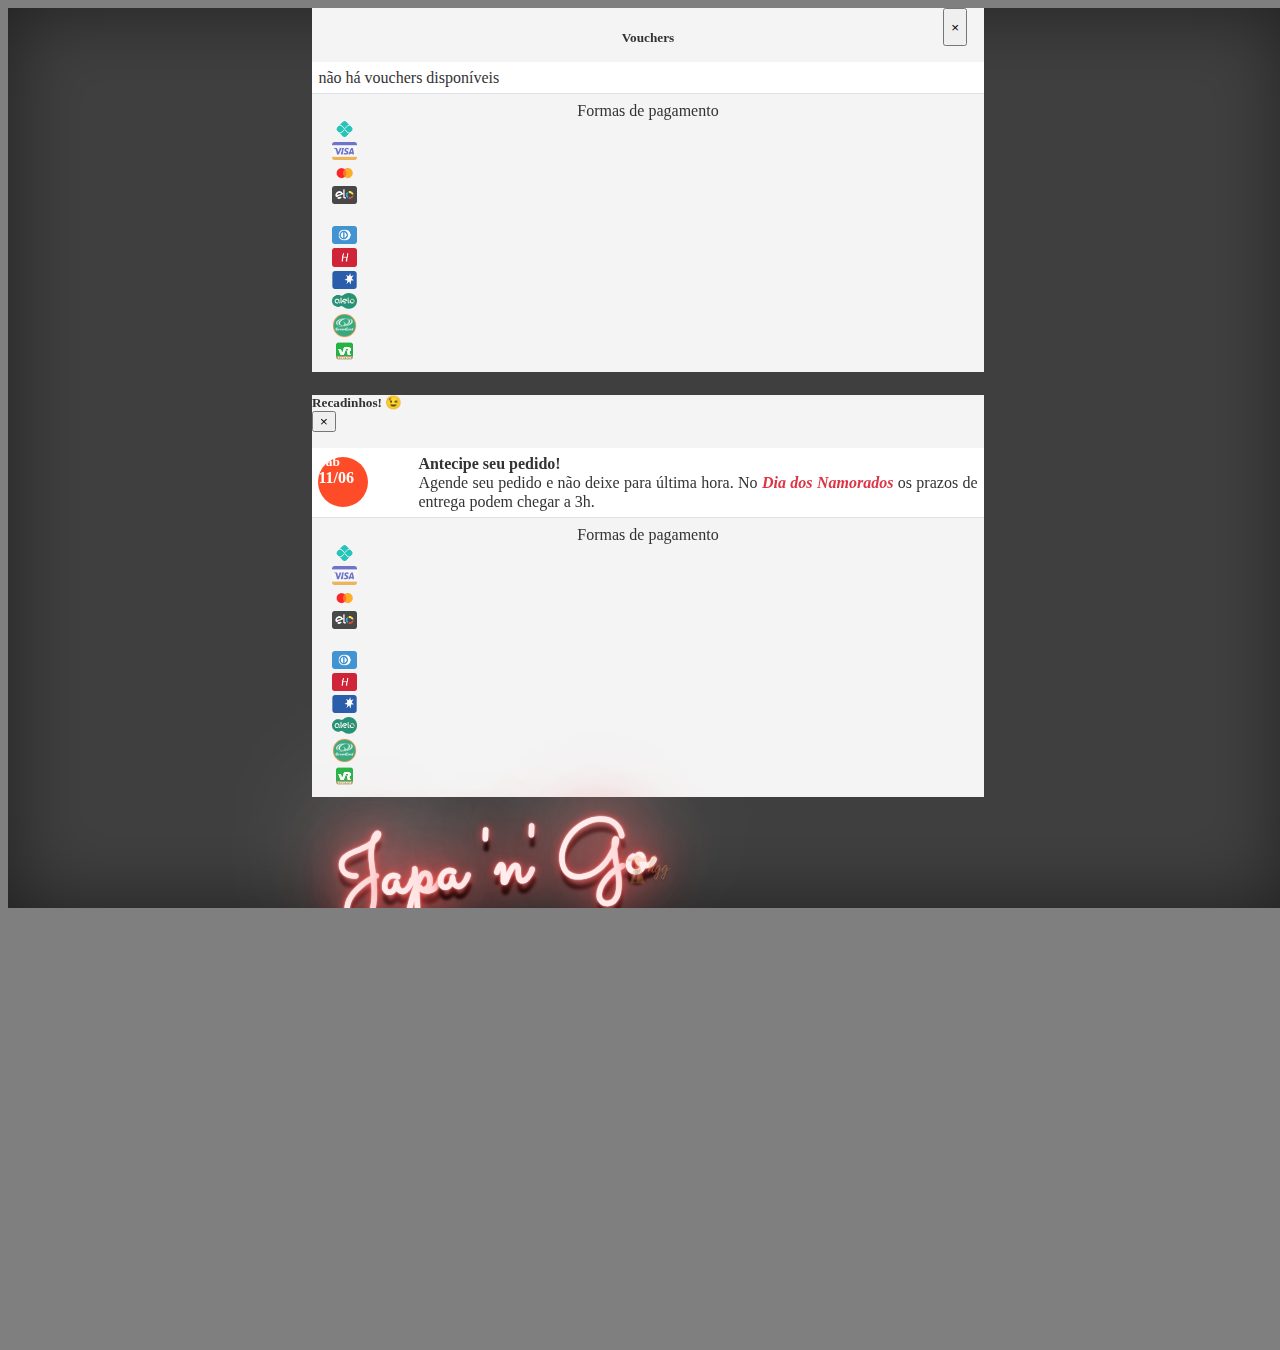
==== commit fe3a905e: "Dia dos namorados" ====
--- a/index.html
+++ b/index.html
@@ -48,7 +48,7 @@
 <body>
 
   <video preload="auto" playsinline autoplay muted loop id="myVideo">
-    <source src="images/video2.mp4" type="video/mp4">
+    <source src="images/kiss_small2.mp4" type="video/mp4">
   </video>
 
   <body class="text-center d-flex justify-content-center align-items-center">
@@ -236,10 +236,10 @@
             <ul class="modal-body">
 
 
-              <li class="d-flex justify-content-center align-items-center text-uppercase text-black-50 lead p-4">
+              <!-- <li class="d-flex justify-content-center align-items-center text-uppercase text-black-50 lead p-4">
                 SEM RECADOS
               </li> 
-              
+               -->
 
             
               <!-- <li class="">
@@ -259,23 +259,23 @@
                 </div>
               </li> -->
 
-              <!-- <li class="">
+              <li class="">
                 <div class="date d-flex justify-content-center align-items-center">
                   <div class="d-flex justify-content-center align-items-center">
-                    <small>Qua</small>
-                    <span>19/05</span>
+                    <small>Sáb</small>
+                    <span>11/06</span>
                   </div>
                 </div>
                 <div class="message">
                   <div class="pr-2">
                     
-                    <span>Mais opções de pagamento</span><br>
+                    <span>Antecipe seu pedido!</span><br>
                     <span>
-                      Agora ao finalizar seu pedido é possível escolher a opção de pagamento via <kbd>PIX</kbd>.
+                      Agende seu pedido e não deixe para última hora. No <em>Dia dos Namorados</em> os prazos de entrega podem chegar a 3h.
                     </span>
                   </div>
                 </div>
-              </li> -->
+              </li>
 
             </ul>
             <div class="modal-subheader">
@@ -326,9 +326,19 @@
         <div class="container">
           <div class="row">
             <div class="col">
-              <div class="logo">
-
-               <img src="images/icons/JapanGo-marca_preferencial_SEM_FUNDO.png" alt="">
+              <div class="logo my-5" style="font-family: 'Sacramento', cursive;   transform: rotate(-5deg);
+              -webkit-transform: rotate(-5deg);
+              -o-transform: rotate(-5deg);
+              font-size: 5rem;">
+
+           
+                  <b>
+                    <span></span> J<span id="animation">ap</span>a
+                    <span> 'n'</span>
+                    <span> G</span>o
+                  </b>
+         
+               <!-- <img src="images/icons/JapanGo-marca_preferencial_SEM_FUNDO.png" alt=""> -->
                 <!-- <img src="images\JapanGo marca_mono pb_sem are.png" style="filter: invert(100)" alt=""> -->
               
               </div>
@@ -336,7 +346,7 @@
           
 
               
-              <h1 class="cover-heading my-1 my-md-2">Seu Japa em 2 palitos!</h1>
+              <h1 class="cover-heading my-1 my-md-2" style="font-size: 3.5rem; font-family: 'Ms Madi', cursive !important;">Para uma noite inesquecível!</h1>
              
               <div class="divsocial-land container mt-4">
                 <div class="row">
@@ -425,7 +435,12 @@
             <div class="col-12">
               <p class="lead mb-2">
                 <a href="https://japango.goomer.app/" class="btn btn-lg btn-pedir" target="_blank">
-                  <span style="font-size: 1.5rem; line-height: 20px; text-transform: uppercase;">Faça seu pedido</span>    
+                  <span style="font-size: 1.5rem; text-transform: uppercase">Faça “o pedido”</span>    
+
+<!--               
+                  <span class="emot-45">😍</span> 
+                  <span class="emot-4">😍</span> 
+                  <span class="emot-5">😘</span>  -->
                   
                   <!-- <span class="offer">
                     <svg>
--- a/css/style.css
+++ b/css/style.css
@@ -1,5 +1,11 @@
 /*//////////////////////////////////////////////////////////////////
 [ FONT ]*/
+
+
+@import url('https://fonts.googleapis.com/css2?family=Ms+Madi&display=swap');
+@import url('https://fonts.googleapis.com/css2?family=Sacramento&display=swap');
+
+
 @import url("https://use.typekit.net/alv7qek.css");
 @import url("https://fonts.googleapis.com/css2?family=Architects+Daughter&display=swap");
 
@@ -1051,6 +1057,69 @@
   justify-content: center;
   align-items: center;
 }
+
+.logo b {
+  font: 400 8vh;
+  color: #fee;
+  text-shadow: 0 -40px 100px, 0 0 2px, 0 0 1em #ff4444, 0 0 0.5em #ff4444,
+    0 0 0.1em #ff4444, 0 10px 3px #000;
+}
+
+.logo b span {
+  animation: blink linear infinite 0.15s;
+  
+}
+.logo b span:nth-of-type(2) {
+  animation: blink alternate infinite .75s;
+}
+.logo b span:nth-of-type(3) {
+  animation: blink  infinite 10s;
+}
+
+@keyframes blink {
+  78% {
+    color: inherit;
+    text-shadow: inherit;
+    box-shadow: inherit;
+    border-color: inherit;
+  }
+  79% {
+    color: #333;
+    border-color: #333;
+  }
+  80% {
+    box-shadow: none;
+    text-shadow: none;
+  }
+  81% {
+    color: inherit;
+    border-color: inherit;
+    text-shadow: inherit;
+  }
+  82% {
+    color: #333;
+    border-color: #333;
+    text-shadow: none;
+    box-shadow: none;
+  }
+  93% {
+    box-shadow: inherit;
+    text-shadow: inherit;
+  }
+  92% {
+    color: #333;
+    border-color: #333;
+    text-shadow: none;
+    box-shadow: none;
+  }
+  92.5% {
+    color: inherit;
+    border-color: inherit;
+    text-shadow: inherit;
+    box-shadow: inherit;
+  }
+}
+
 .btn:hover.btn-pedir {
   background-color: #ea1d2c;
   color: #fff;
@@ -1179,7 +1248,7 @@
 }
 .emot-4 {
   position: absolute;
-  top: -25%;
+  top: -18%;
   right: -5%;
   transform: rotate(10deg);
   -webkit-transform: rotate(10deg);
@@ -1187,11 +1256,21 @@
   font-size: 1.5rem;
   transition: all ease 0.3s;
 }
+.emot-45 {
+  position: absolute;
+  top: -22%;
+  right: 2.5%;
+  transform: rotate(-20deg);
+  -webkit-transform: rotate(-20deg);
+  -o-transform: rotate(-20deg);
+  font-size: 1.5rem;
+  transition: all ease 0.3s;
+}
 
 .emot-5 {
   position: absolute;
-  bottom: -25%;
-  left: -10%;
+  bottom: -15%;
+  left: -5%;
   transform: rotate(-10deg);
   -webkit-transform: rotate(-10deg);
   -o-transform: rotate(-10deg);
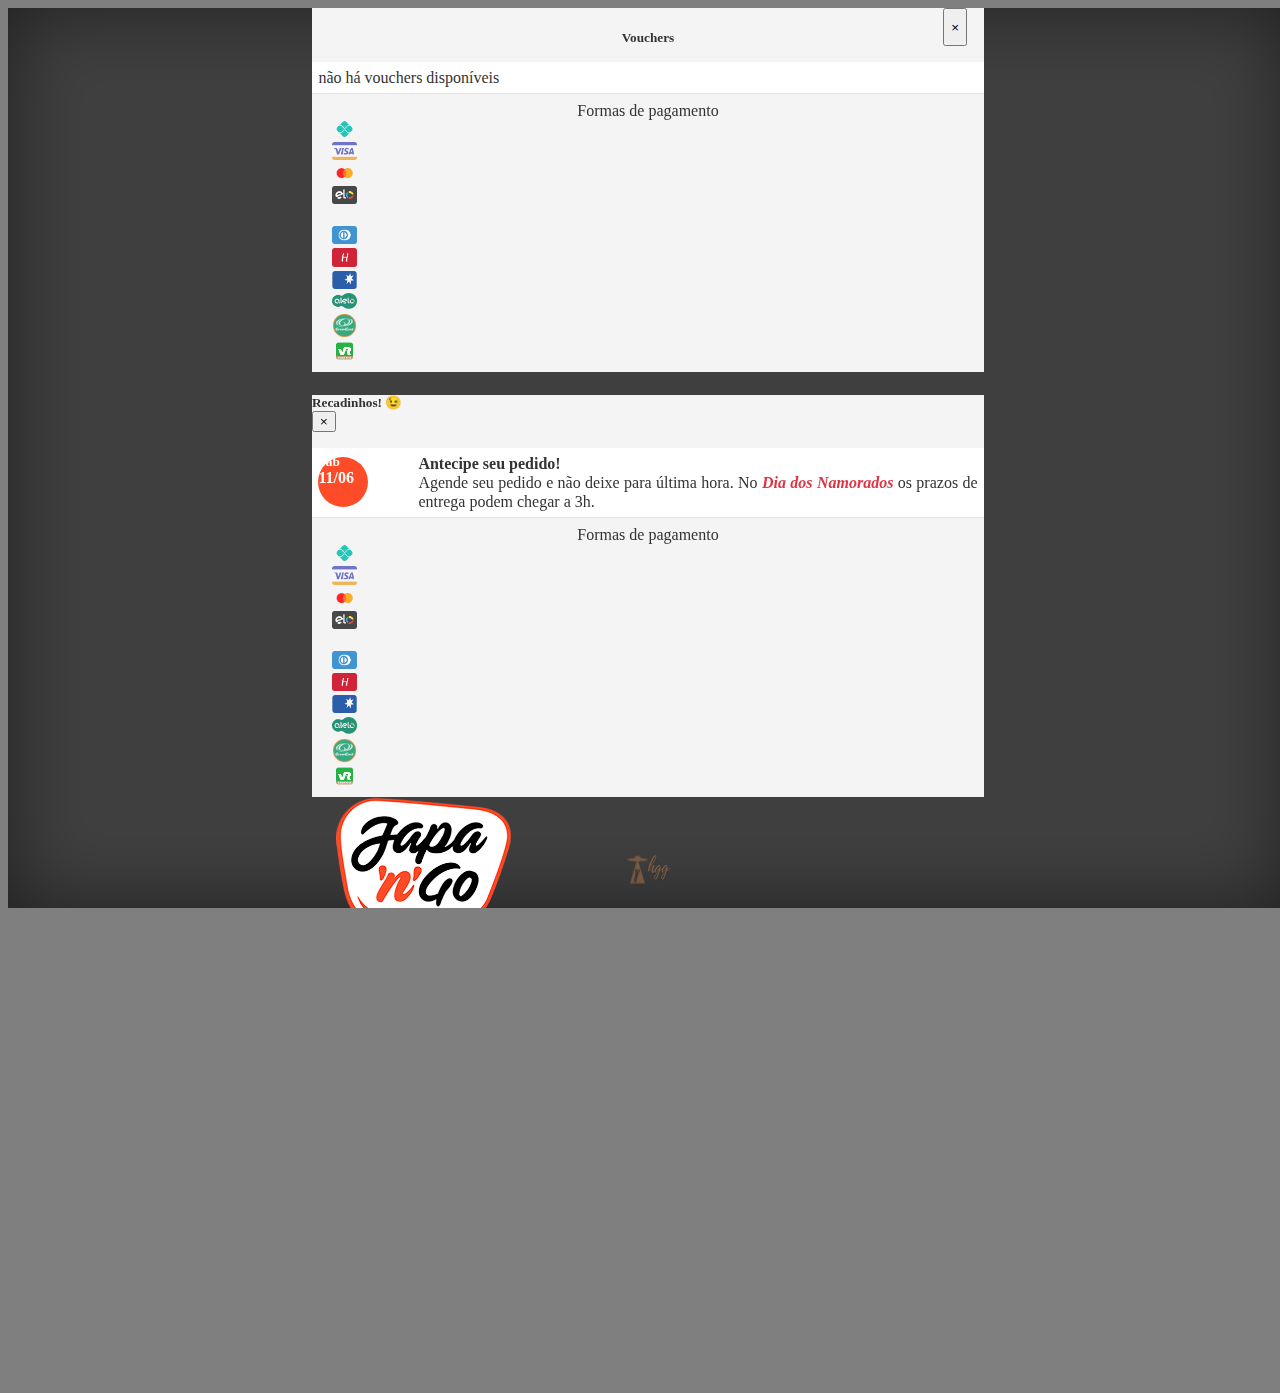
==== commit d9288cb0: "Voltando ao site padrao" ====
--- a/index.html
+++ b/index.html
@@ -48,7 +48,7 @@
 <body>
 
   <video preload="auto" playsinline autoplay muted loop id="myVideo">
-    <source src="images/kiss_small2.mp4" type="video/mp4">
+    <source src="images/video2.mp4" type="video/mp4">
   </video>
 
   <body class="text-center d-flex justify-content-center align-items-center">
@@ -326,19 +326,21 @@
         <div class="container">
           <div class="row">
             <div class="col">
-              <div class="logo my-5" style="font-family: 'Sacramento', cursive;   transform: rotate(-5deg);
+              <div class="logo">
+              <!-- <div class="logo my-5" style="font-family: 'Sacramento', cursive;   transform: rotate(-5deg);
               -webkit-transform: rotate(-5deg);
               -o-transform: rotate(-5deg);
               font-size: 5rem;">
+      -->
 
            
-                  <b>
+                  <!-- <b>
                     <span></span> J<span id="animation">ap</span>a
                     <span> 'n'</span>
                     <span> G</span>o
-                  </b>
+                  </b> -->
          
-               <!-- <img src="images/icons/JapanGo-marca_preferencial_SEM_FUNDO.png" alt=""> -->
+               <img src="images/icons/JapanGo-marca_preferencial_SEM_FUNDO.png" alt="">
                 <!-- <img src="images\JapanGo marca_mono pb_sem are.png" style="filter: invert(100)" alt=""> -->
               
               </div>
@@ -346,7 +348,7 @@
           
 
               
-              <h1 class="cover-heading my-1 my-md-2" style="font-size: 3.5rem; font-family: 'Ms Madi', cursive !important;">Para uma noite inesquecível!</h1>
+              <h1 class="cover-heading my-1 my-md-2">Seu Sushi em 2 Palitos!</h1>
              
               <div class="divsocial-land container mt-4">
                 <div class="row">
@@ -435,7 +437,7 @@
             <div class="col-12">
               <p class="lead mb-2">
                 <a href="https://japango.goomer.app/" class="btn btn-lg btn-pedir" target="_blank">
-                  <span style="font-size: 1.5rem; text-transform: uppercase">Faça “o pedido”</span>    
+                  <span style="font-size: 1.5rem; text-transform: uppercase">Faça seu pedido</span>    
 
 <!--               
                   <span class="emot-45">😍</span> 
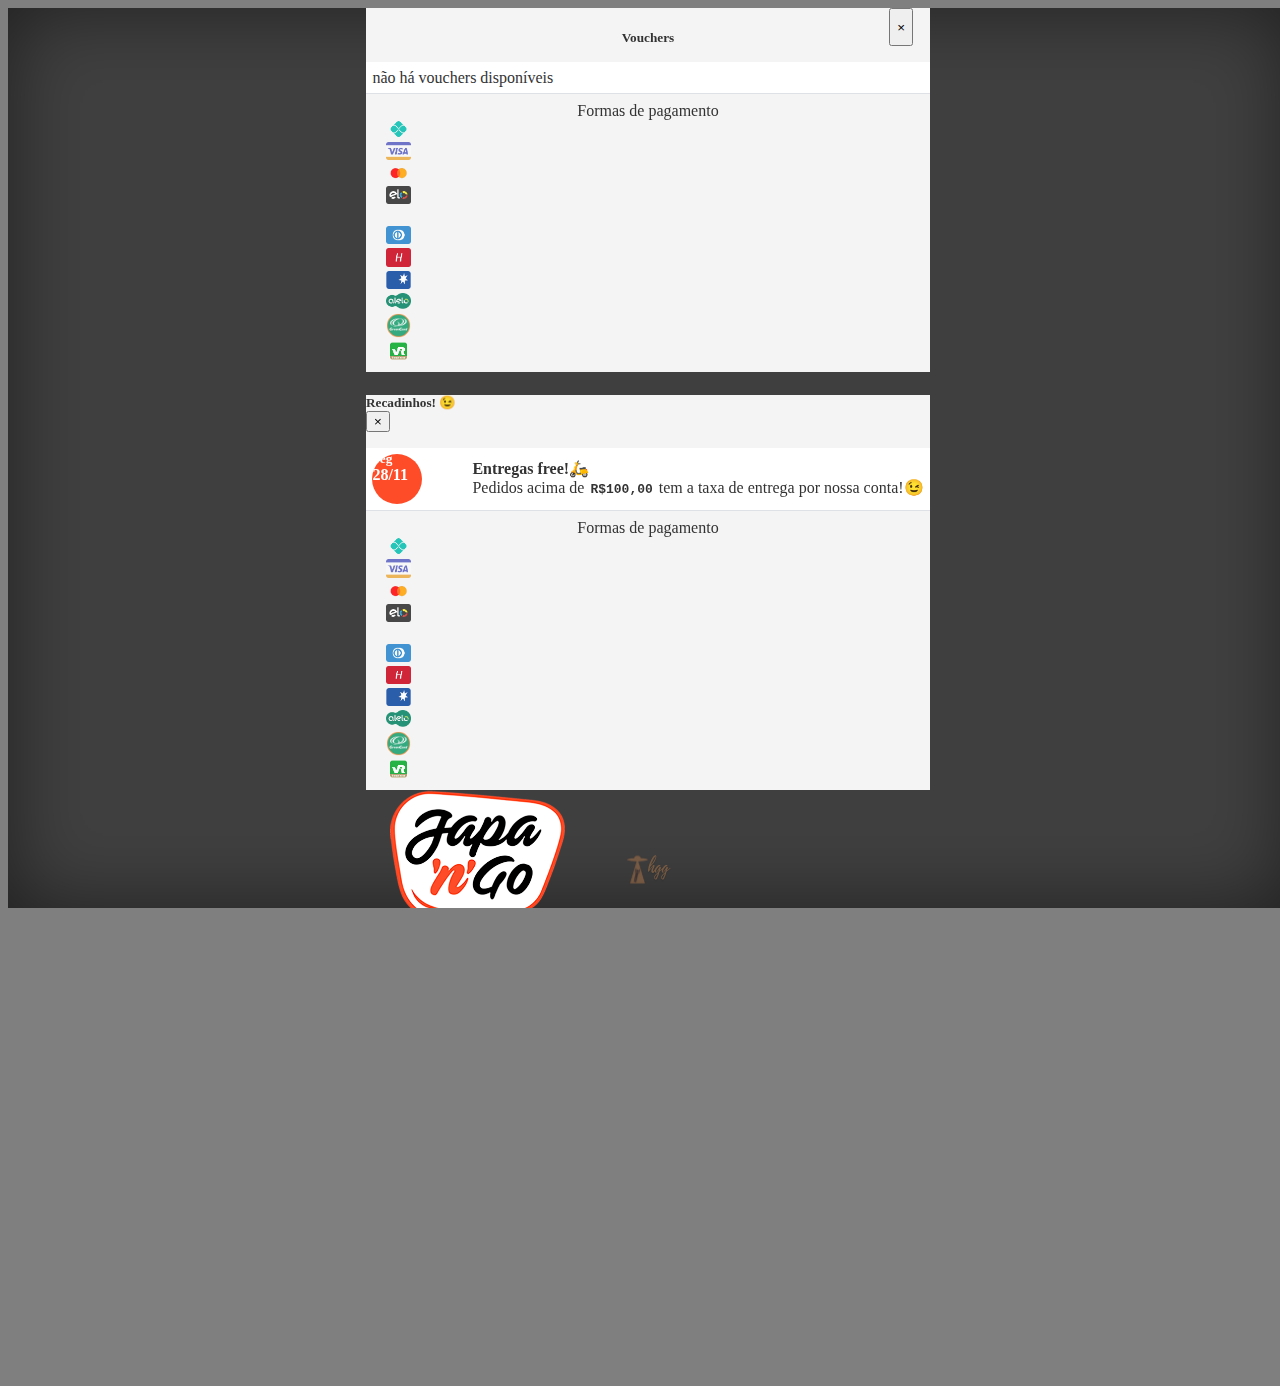
==== commit ceb8b58d: "Promocao final de novembro" ====
--- a/index.html
+++ b/index.html
@@ -262,16 +262,16 @@
               <li class="">
                 <div class="date d-flex justify-content-center align-items-center">
                   <div class="d-flex justify-content-center align-items-center">
-                    <small>Sáb</small>
-                    <span>11/06</span>
+                    <small>Seg</small>
+                    <span>28/11</span>
                   </div>
                 </div>
                 <div class="message">
                   <div class="pr-2">
                     
-                    <span>Antecipe seu pedido!</span><br>
+                    <span>Entregas free!🛵</span><br>
                     <span>
-                      Agende seu pedido e não deixe para última hora. No <em>Dia dos Namorados</em> os prazos de entrega podem chegar a 3h.
+                      Pedidos acima de <kbd>R$100,00</kbd> tem a taxa de entrega por nossa conta!😉
                     </span>
                   </div>
                 </div>
@@ -436,7 +436,7 @@
 
             <div class="col-12">
               <p class="lead mb-2">
-                <a href="https://japango.goomer.app/" class="btn btn-lg btn-pedir" target="_blank">
+                <a href="https://japango.goomer.app/?cupom=C5AYF" class="btn btn-lg btn-pedir" target="_blank">
                   <span style="font-size: 1.5rem; text-transform: uppercase">Faça seu pedido</span>    
 
 <!--               
@@ -444,13 +444,14 @@
                   <span class="emot-4">😍</span> 
                   <span class="emot-5">😘</span>  -->
                   
-                  <!-- <span class="offer">
+                  <span class="offer">
                     <svg>
                       <ellipse cx="25" cy="25" rx="20" ry="20"></ellipse>
-                      <text x="11" y="26" fill="#fff">15%</text>
-                      <text class="off" x="16" y="38" fill="#fff">off</text>
+                      <text class="real" x="11" y="24" fill="#fff">R$</text>
+                      <text x="22" y="26" fill="#fff">10</text>
+                      <text class="off" x="18" y="38" fill="#fff">off</text>
                     </svg>
-                  </span> -->
+                  </span>
 
                 </a>
               </p>
--- a/css/style.css
+++ b/css/style.css
@@ -1156,23 +1156,23 @@
 }
 
 .btn-pedir .offer svg text {
-  font-size: 1.2rem;
+  font-size: 1rem;
   animation: none;
   animation-name: none;
   font-family: vinyl, sans-serif;
   text-shadow: rgb(121, 9, 9) 1px 1px !important;
   font-style: italic;
-  letter-spacing: 0px;
+  letter-spacing: 1px;
 
 }
 .btn-pedir .offer svg text.off {
-  font-size: 0.9rem;
+  font-size: 0.7rem;
   font-style: italic;
   letter-spacing: 1px;
 
 }
 .btn-pedir .offer svg text.real {
-  font-size: 0.6rem;
+  font-size: 0.65rem;
   font-style: italic;
   letter-spacing: 0px;
 
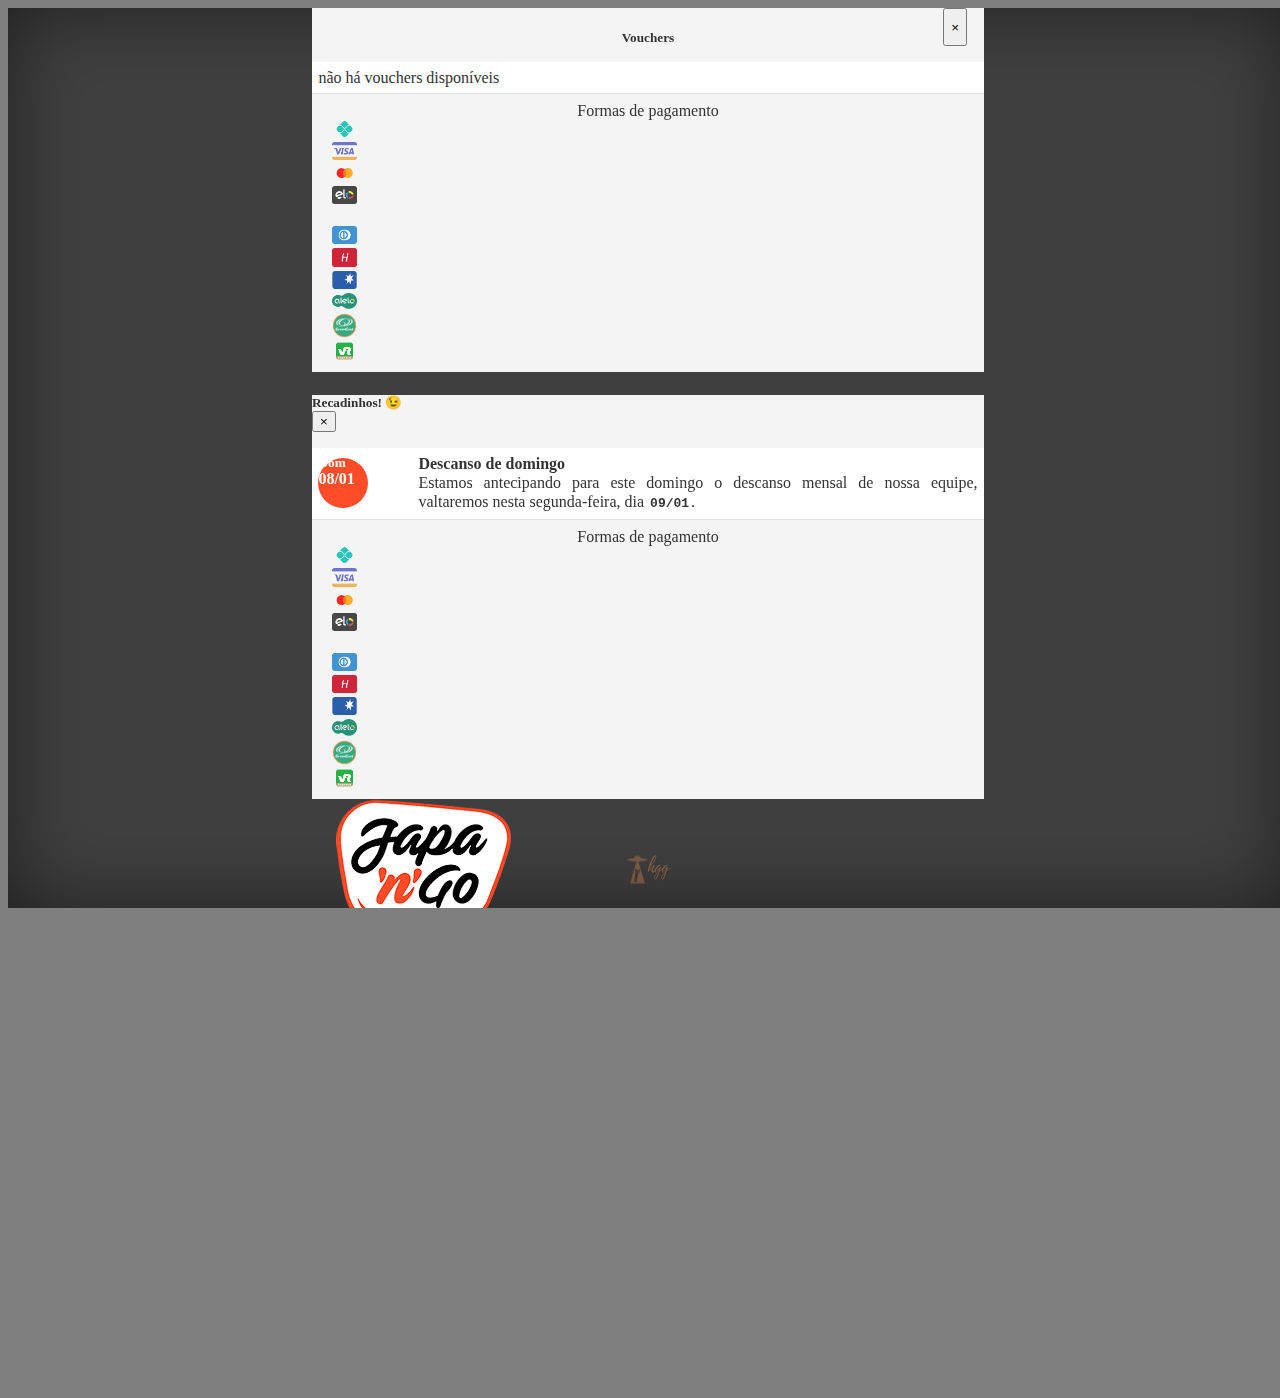
==== commit f5932a02: "folda de domingo" ====
--- a/index.html
+++ b/index.html
@@ -235,31 +235,31 @@
 
             <ul class="modal-body">
 
-
-              <!-- <li class="d-flex justify-content-center align-items-center text-uppercase text-black-50 lead p-4">
+<!-- 
+              <li class="d-flex justify-content-center align-items-center text-uppercase text-black-50 lead p-4">
                 SEM RECADOS
               </li> 
                -->
 
             
-              <!-- <li class="">
+              <li class="">
                 <div class="date d-flex justify-content-center align-items-center">
                   <div class="d-flex justify-content-center align-items-center">
-                    <small>Ter</small>
-                    <span>31/05</span>
+                    <small>Dom</small>
+                    <span>08/01</span>
                   </div>
                 </div>
                 <div class="message">
                   <div class="pr-0 pr-sm-5">                    
-                    <span>Descanso semanal!</span><br>
+                    <span>Descanso de domingo</span><br>
                     <span>
-                      Nesta terça-feira não abriremos para realizar o descanso semanal conjunto de toda a nossa equipe.              
+                      Estamos antecipando para este domingo o descanso mensal de nossa equipe, valtaremos nesta segunda-feira, dia <kbd>09/01</kbd>.              
                     </span>                   
                   </div>
                 </div>
-              </li> -->
-
-              <li class="">
+              </li>
+
+              <!-- <li class="">
                 <div class="date d-flex justify-content-center align-items-center">
                   <div class="d-flex justify-content-center align-items-center">
                     <small>Seg</small>
@@ -275,7 +275,7 @@
                     </span>
                   </div>
                 </div>
-              </li>
+              </li> -->
 
             </ul>
             <div class="modal-subheader">
@@ -436,14 +436,14 @@
 
             <div class="col-12">
               <p class="lead mb-2">
-                <a href="https://japango.goomer.app/?cupom=C5AYF" class="btn btn-lg btn-pedir" target="_blank">
+                <a href="https://japango.goomer.app/menu" class="btn btn-lg btn-pedir disabled" target="_blank">
                   <span style="font-size: 1.5rem; text-transform: uppercase">Faça seu pedido</span>    
 
 <!--               
                   <span class="emot-45">😍</span> 
                   <span class="emot-4">😍</span> 
                   <span class="emot-5">😘</span>  -->
-                  
+<!--                   
                   <span class="offer">
                     <svg>
                       <ellipse cx="25" cy="25" rx="20" ry="20"></ellipse>
@@ -451,7 +451,7 @@
                       <text x="22" y="26" fill="#fff">10</text>
                       <text class="off" x="18" y="38" fill="#fff">off</text>
                     </svg>
-                  </span>
+                  </span> -->
 
                 </a>
               </p>
@@ -502,12 +502,12 @@
     </script>
     <script src="js/script.js"></script>
     
-    <!-- <script type="text/javascript">
+    <script type="text/javascript">
       $(window).on('load', function () {
         $('#messageModal').modal('show');
         TimeOfDaySiteChange();
       });
-    </script> -->
+    </script>
 
   </body>
 
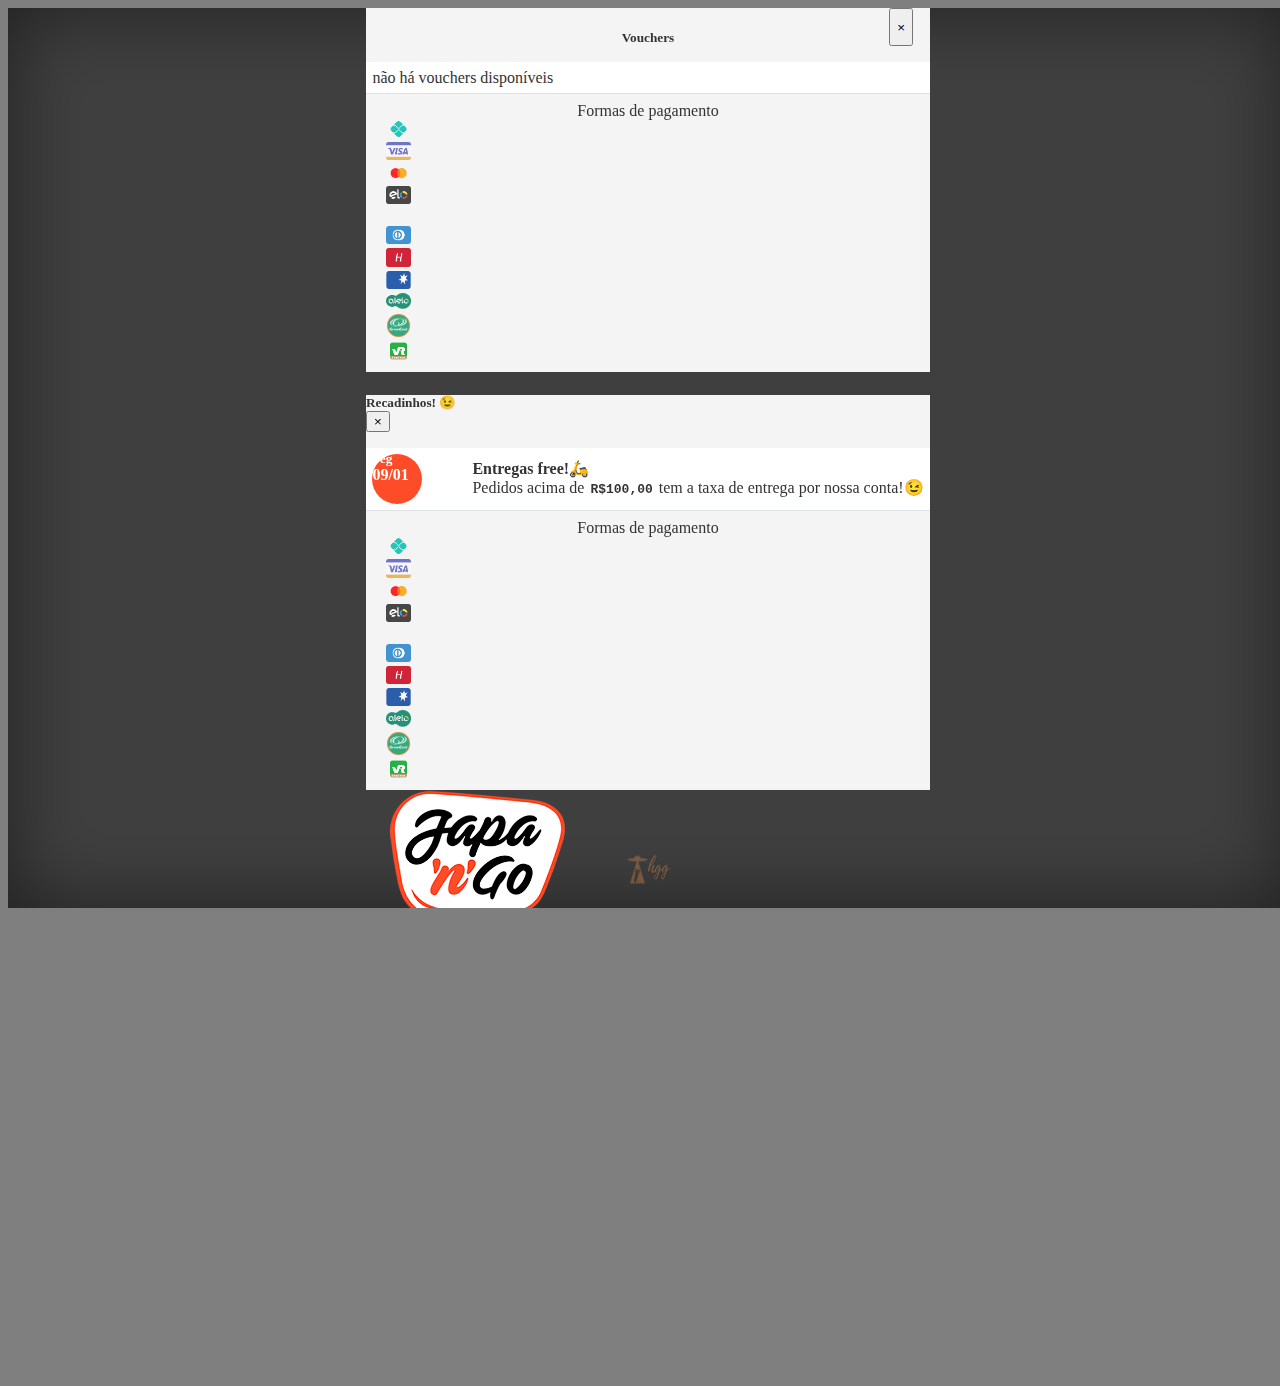
==== commit decdfdc5: "retorno" ====
--- a/index.html
+++ b/index.html
@@ -241,7 +241,7 @@
               </li> 
                -->
 
-            
+<!--             
               <li class="">
                 <div class="date d-flex justify-content-center align-items-center">
                   <div class="d-flex justify-content-center align-items-center">
@@ -253,17 +253,17 @@
                   <div class="pr-0 pr-sm-5">                    
                     <span>Descanso de domingo</span><br>
                     <span>
-                      Estamos antecipando para este domingo o descanso mensal de nossa equipe, valtaremos nesta segunda-feira, dia <kbd>09/01</kbd>.              
+                      Estamos antecipando para este domingo o descanso mensal de nossa equipe, valtaremos nesta quarta-feira, dia <kbd>11/01</kbd>.              
                     </span>                   
                   </div>
                 </div>
-              </li>
-
-              <!-- <li class="">
+              </li> -->
+
+              <li class="">
                 <div class="date d-flex justify-content-center align-items-center">
                   <div class="d-flex justify-content-center align-items-center">
                     <small>Seg</small>
-                    <span>28/11</span>
+                    <span>09/01</span>
                   </div>
                 </div>
                 <div class="message">
@@ -275,7 +275,7 @@
                     </span>
                   </div>
                 </div>
-              </li> -->
+              </li>
 
             </ul>
             <div class="modal-subheader">
@@ -436,7 +436,7 @@
 
             <div class="col-12">
               <p class="lead mb-2">
-                <a href="https://japango.goomer.app/menu" class="btn btn-lg btn-pedir disabled" target="_blank">
+                <a href="https://japango.goomer.app/menu" class="btn btn-lg btn-pedir" target="_blank">
                   <span style="font-size: 1.5rem; text-transform: uppercase">Faça seu pedido</span>    
 
 <!--               
